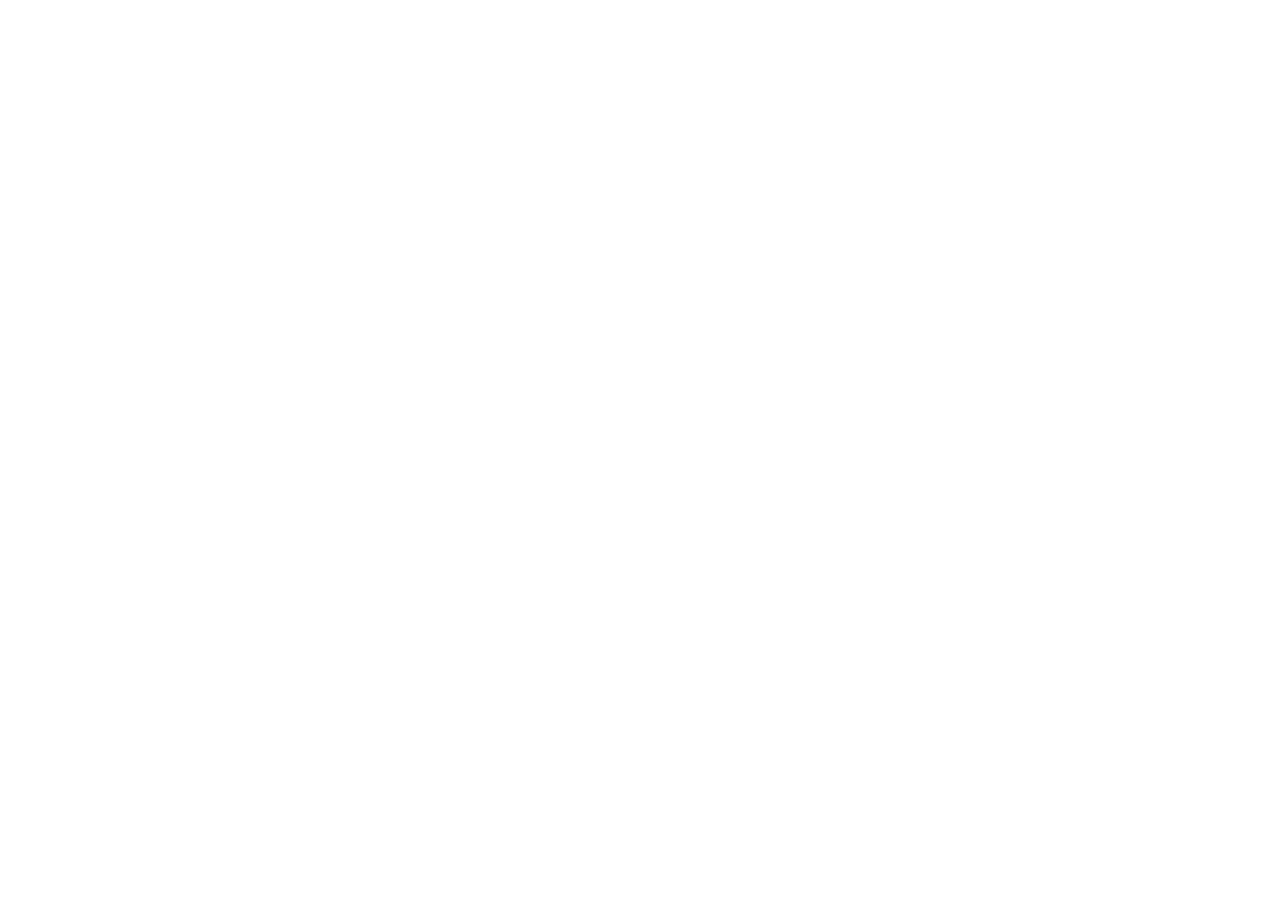
==== mq001/index.html @ 395a8e45 "frghr" ====
<!DOCTYPE html>
<html lang="en">
<head>
    <meta charset="UTF-8">
    <meta http-equiv="X-UA-Compatible" content="IE=edge">
    <meta name="viewport" content="width=device-width, initial-scale=1.0">
    <title>Document</title>
</head>
<body>
    
</body>
</html>
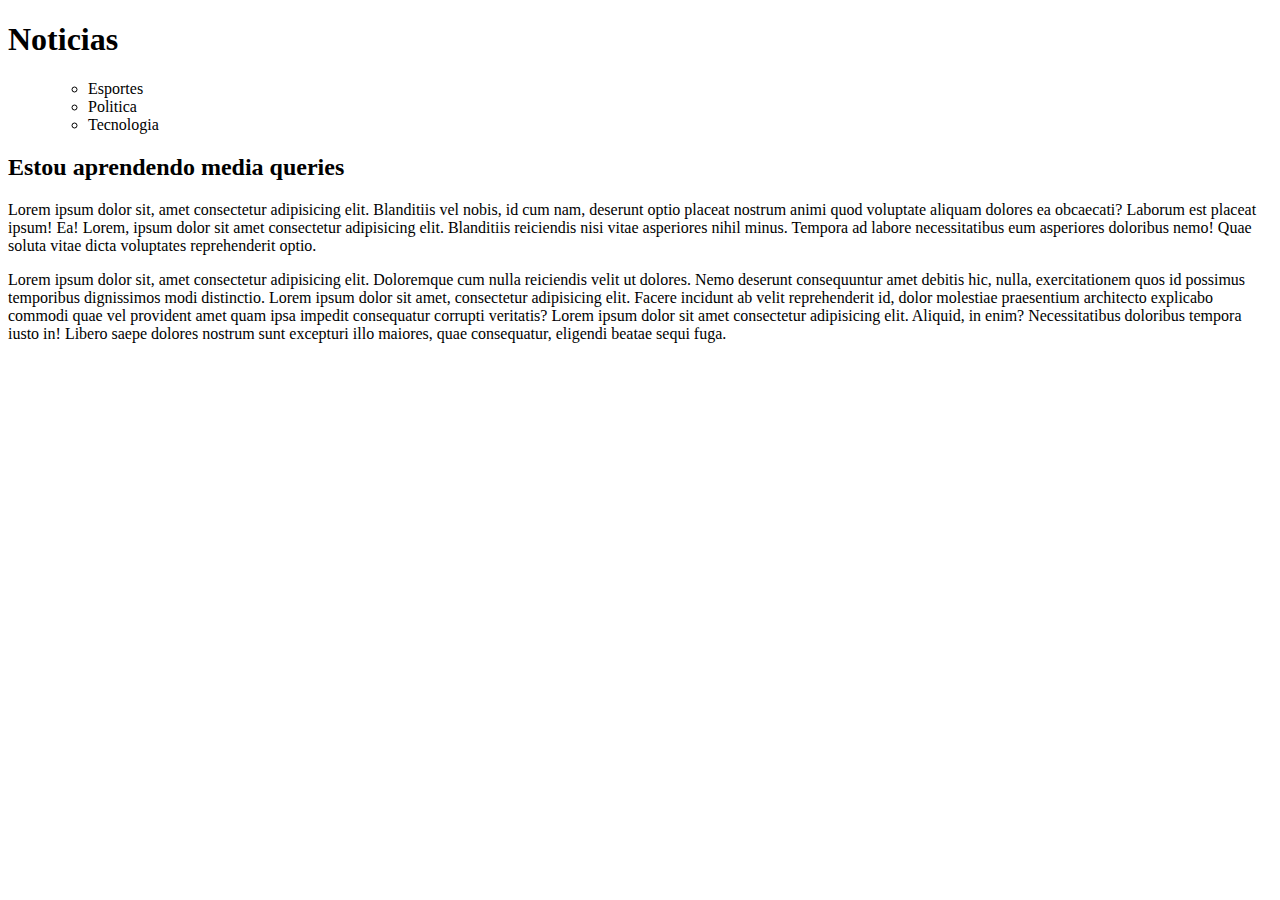
==== commit 93fc0793: "kik" ====
--- a/mq001/index.html
+++ b/mq001/index.html
@@ -1,12 +1,33 @@
 <!DOCTYPE html>
-<html lang="en">
+<html lang="pt-br">
 <head>
     <meta charset="UTF-8">
     <meta http-equiv="X-UA-Compatible" content="IE=edge">
     <meta name="viewport" content="width=device-width, initial-scale=1.0">
-    <title>Document</title>
+    <title>Media Queries</title>
+    <link rel="stylesheet" href="estilos/tela.css" media="scren">
+    <link rel="stylesheet" href="estilos/impressora.css" media="print">
 </head>
 <body>
-    
+    <header>
+        <h1>Noticias</h1>
+        <menu>
+            <ul>
+                <li>Esportes</li>
+                <li>Politica</li>
+                <li>Tecnologia</li>
+            </ul>
+        </menu>
+    </header>
+
+     <main>
+        <article>
+            <h2>Estou aprendendo media queries</h2>
+
+            <p>Lorem ipsum dolor sit, amet consectetur adipisicing elit. Blanditiis vel nobis, id cum nam, deserunt optio placeat nostrum animi quod voluptate aliquam dolores ea obcaecati? Laborum est placeat ipsum! Ea! Lorem, ipsum dolor sit amet consectetur adipisicing elit. Blanditiis reiciendis nisi vitae asperiores nihil minus. Tempora ad labore necessitatibus eum asperiores doloribus nemo! Quae soluta vitae dicta voluptates reprehenderit optio.</p>
+
+            <p>Lorem ipsum dolor sit, amet consectetur adipisicing elit. Doloremque cum nulla reiciendis velit ut dolores. Nemo deserunt consequuntur amet debitis hic, nulla, exercitationem quos id possimus temporibus dignissimos modi distinctio. Lorem ipsum dolor sit amet, consectetur adipisicing elit. Facere incidunt ab velit reprehenderit id, dolor molestiae praesentium architecto explicabo commodi quae vel provident amet quam ipsa impedit consequatur corrupti veritatis?  Lorem ipsum dolor sit amet consectetur adipisicing elit. Aliquid, in enim? Necessitatibus doloribus tempora iusto in! Libero saepe dolores nostrum sunt excepturi illo maiores, quae consequatur, eligendi beatae sequi fuga.</p>
+        </article>
+     </main>
 </body>
 </html>--- a/mq001/estilos/tela.css
+++ b/mq001/estilos/tela.css
@@ -0,0 +1,43 @@
+@charset "UTF-8";
+
+/*Estilos para telas*/
+
+*{
+    margin: 0px;
+    padding: 0px;
+}
+
+html {
+    font-family: Arial, Helvetica, sans-serif;
+    font-size: 1em;
+}
+
+header{
+    background-color: rgb(191, 75, 75);
+}
+
+header > h1{
+    text-align: center;
+}
+
+menu ul{
+     list-style-type: none;
+     background-color:gray ;
+}
+
+
+
+
+
+
+
+
+
+
+
+
+
+
+
+
+
--- a/mq001/estilos/impressora.css
+++ b/mq001/estilos/impressora.css
@@ -0,0 +1,27 @@
+@charset "UTF-8";
+
+/*Estilos para impressora*/
+
+
+*{
+    margin: 10px;
+    padding: 10px;
+}
+
+html{
+    font-family: 'Courier New', Courier, monospace;
+    font-size: 1em;
+    line-height: 1.5em;
+}
+
+menu{
+    display: none;
+}
+
+article{
+    width: 100%;
+}
+
+article::after{
+    content: 'Esse artigo foi impresso atraves do site www.josimarcos.com';
+}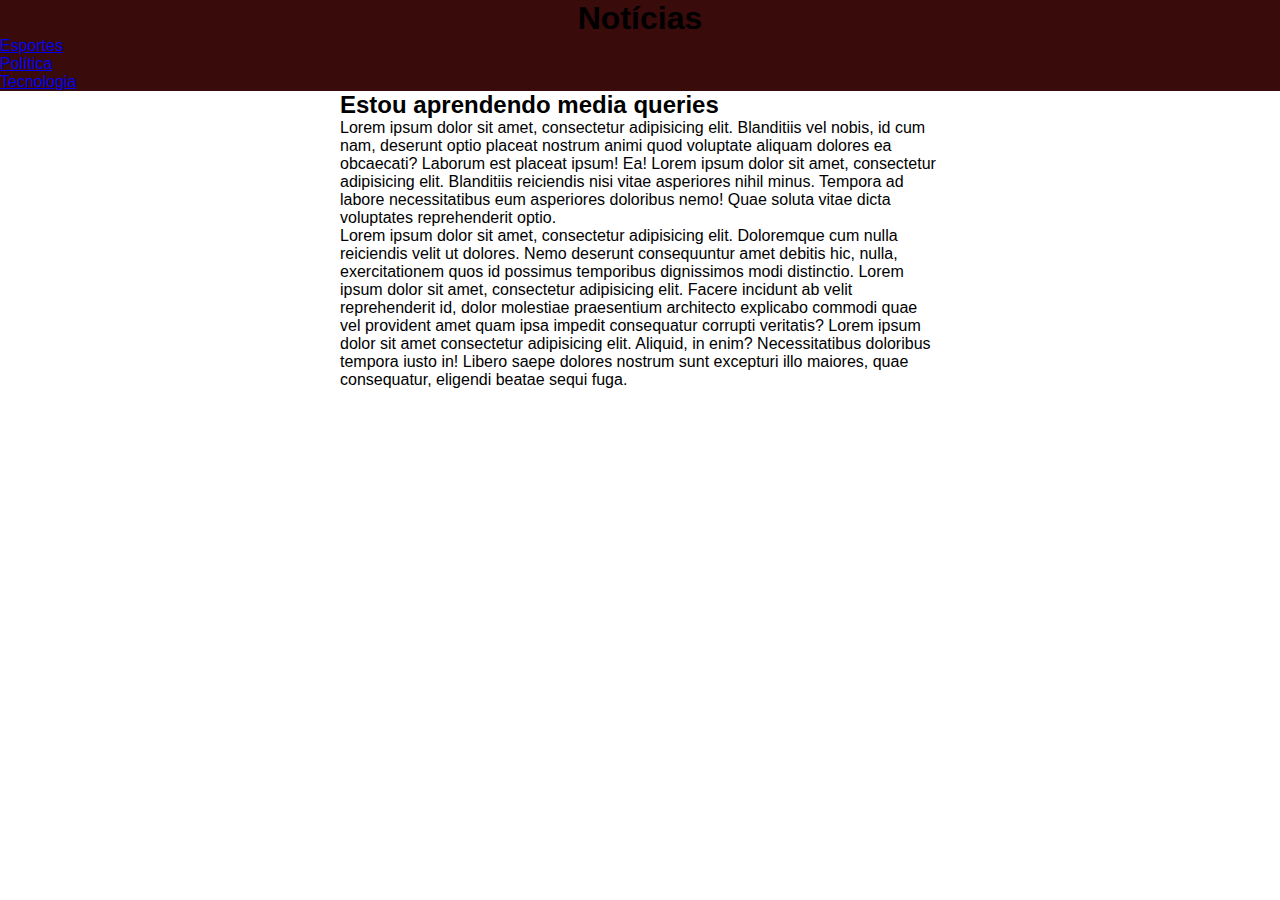
==== commit b919d0c4: "yukyjky" ====
--- a/mq001/index.html
+++ b/mq001/index.html
@@ -5,29 +5,29 @@
     <meta http-equiv="X-UA-Compatible" content="IE=edge">
     <meta name="viewport" content="width=device-width, initial-scale=1.0">
     <title>Media Queries</title>
-    <link rel="stylesheet" href="estilos/tela.css" media="scren">
+    <link rel="stylesheet" href="estilos/tela.css" media="screen">
     <link rel="stylesheet" href="estilos/impressora.css" media="print">
 </head>
 <body>
     <header>
-        <h1>Noticias</h1>
-        <menu>
+        <h1>Notícias</h1>
+        <nav>
             <ul>
-                <li>Esportes</li>
-                <li>Politica</li>
-                <li>Tecnologia</li>
+                <li><a href="#">Esportes</a></li>
+                <li><a href="#">Política</a></li>
+                <li><a href="#">Tecnologia</a></li>
             </ul>
-        </menu>
+        </nav>
     </header>
 
-     <main>
+    <main>
         <article>
             <h2>Estou aprendendo media queries</h2>
 
-            <p>Lorem ipsum dolor sit, amet consectetur adipisicing elit. Blanditiis vel nobis, id cum nam, deserunt optio placeat nostrum animi quod voluptate aliquam dolores ea obcaecati? Laborum est placeat ipsum! Ea! Lorem, ipsum dolor sit amet consectetur adipisicing elit. Blanditiis reiciendis nisi vitae asperiores nihil minus. Tempora ad labore necessitatibus eum asperiores doloribus nemo! Quae soluta vitae dicta voluptates reprehenderit optio.</p>
+            <p>Lorem ipsum dolor sit amet, consectetur adipisicing elit. Blanditiis vel nobis, id cum nam, deserunt optio placeat nostrum animi quod voluptate aliquam dolores ea obcaecati? Laborum est placeat ipsum! Ea! Lorem ipsum dolor sit amet, consectetur adipisicing elit. Blanditiis reiciendis nisi vitae asperiores nihil minus. Tempora ad labore necessitatibus eum asperiores doloribus nemo! Quae soluta vitae dicta voluptates reprehenderit optio.</p>
 
-            <p>Lorem ipsum dolor sit, amet consectetur adipisicing elit. Doloremque cum nulla reiciendis velit ut dolores. Nemo deserunt consequuntur amet debitis hic, nulla, exercitationem quos id possimus temporibus dignissimos modi distinctio. Lorem ipsum dolor sit amet, consectetur adipisicing elit. Facere incidunt ab velit reprehenderit id, dolor molestiae praesentium architecto explicabo commodi quae vel provident amet quam ipsa impedit consequatur corrupti veritatis?  Lorem ipsum dolor sit amet consectetur adipisicing elit. Aliquid, in enim? Necessitatibus doloribus tempora iusto in! Libero saepe dolores nostrum sunt excepturi illo maiores, quae consequatur, eligendi beatae sequi fuga.</p>
+            <p>Lorem ipsum dolor sit amet, consectetur adipisicing elit. Doloremque cum nulla reiciendis velit ut dolores. Nemo deserunt consequuntur amet debitis hic, nulla, exercitationem quos id possimus temporibus dignissimos modi distinctio. Lorem ipsum dolor sit amet, consectetur adipisicing elit. Facere incidunt ab velit reprehenderit id, dolor molestiae praesentium architecto explicabo commodi quae vel provident amet quam ipsa impedit consequatur corrupti veritatis? Lorem ipsum dolor sit amet consectetur adipisicing elit. Aliquid, in enim? Necessitatibus doloribus tempora iusto in! Libero saepe dolores nostrum sunt excepturi illo maiores, quae consequatur, eligendi beatae sequi fuga.</p>
         </article>
-     </main>
+    </main>
 </body>
-</html>+</html>
--- a/mq001/estilos/tela.css
+++ b/mq001/estilos/tela.css
@@ -13,7 +13,7 @@
 }
 
 header{
-    background-color: rgb(191, 75, 75);
+    background-color: rgb(57, 11, 11);
 }
 
 header > h1{
@@ -25,19 +25,15 @@
      background-color:gray ;
 }
 
+menu li {
+    background-color: wheat;
+    color: black;
+    display: inline-block;
+    padding: 10px;
+}
 
-
-
-
-
-
-
-
-
-
-
-
-
-
-
-
+article{
+    width: 600px;
+    display: block;
+    margin: auto;
+}
